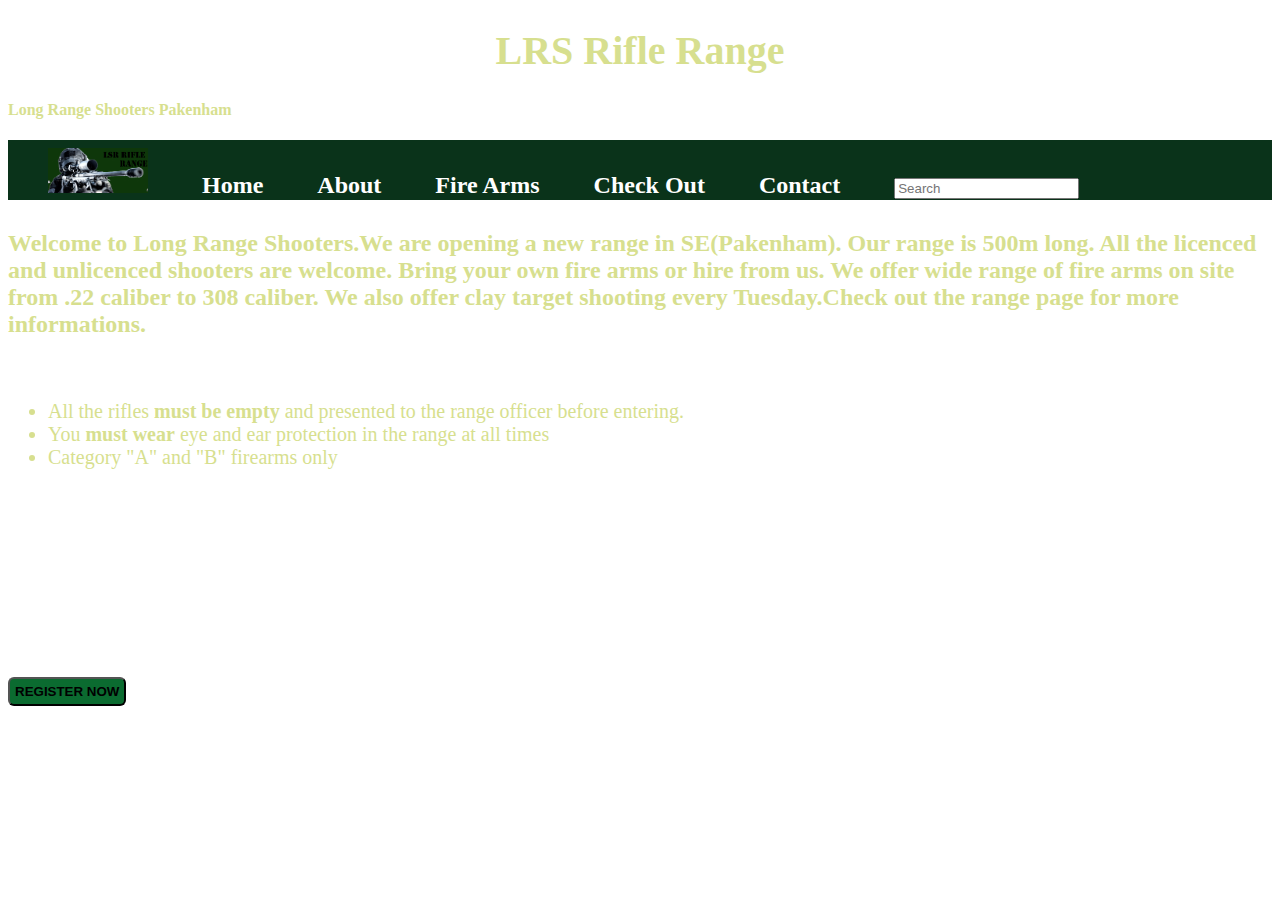
==== index.html @ fd81751f "adding index" ====
<!DOCTYPE html>
<html lang="en">
    <title>LSR Rifle Range</title>
    <link rel="stylesheet" href="css/my.css">
<body class="main">

    <header><h1>LRS Rifle Range</h1></header>
        
    <p><h4 class="Adress" >Long Range Shooters Pakenham</h4></p>
        
    <nav>
        <ul>
            <li> <a href="index.html"><img src="img/LOGO.png"alt="Home logo" width="100px"></a></li>
                <li><a href="index.html">Home</a></li>
                <li><a href="about.html">About</a></li>
                <li><a href="fire arms.html">Fire Arms</a></li>
                <li><a href="checkout.html">Check Out</a></li>
                <li><a href="contact.html">Contact</a></li>
                <li><input type="text" placeholder="Search"></li>
        </ul>
    </nav>
<p>
    <h2>
        Welcome to Long Range Shooters.We are opening a new range in SE(Pakenham). Our range is 500m long. All the licenced and unlicenced shooters are welcome.
        Bring your own fire arms or hire from us. We offer wide range of fire arms on site from .22 caliber to 308 caliber.
    We also offer clay target shooting every Tuesday.Check out the range page for more informations. </h2>
</p>

<P><h3 class="Rules"> Ruels And Regulations</h3></P>
<ul class="rules-list">
    <li>All the rifles <strong> must be empty</strong> and presented to the range officer before entering.</li>
    <li>You<strong> must wear</strong> eye and ear protection in the range at all times</li>
    <li> Category "A" and "B" firearms only</li>
</ul>

<div class="Member">
<p class="Membership">
        Become a Member</p>
  <a href="contact.html"><button class="Register">REGISTER NOW</button></a> 
</div>

    </body>
</html>
---- css/my.css ----
/*CSS for my demonstration project*/

header{
    color: rgb(215, 223, 143);
    text-align: center;
    font-family: 'Times New Roman', Times, serif;
    font-size: 20px;
}
h2{
    margin-top: 30px;
    color: rgb(215, 223, 143);
}
.Adress{
   color: rgb(215, 223, 143);
   justify-content: left;}

nav{
    background-color: #0a331a ;
    height: 35px;
    padding-bottom: 25px;
 }

 nav ul {
    list-style: none; 
    padding-top: 8px; 
 }
 nav li {
    display: inline;
 }
 nav a {
    text-decoration: none;
    color: white;
    font-size: 1.5em;
    font-weight: bold;
    margin-right: 50px;
 }

   .main{
    background-image: url("Rifle.jpg");
    background-size:cover; }

    .Firearms{
      background-color: black;
    }
   .Rules{
      font-weight: bolder;
      color: white;
   }
  .rules-list{
   color: rgb(215, 223, 143);
   font-size: 20px;
  }
  .Merch,
  .Firearm-collection{
   color: rgb(215, 223, 143);
   font-size: 25px;
   text-align: center;
   margin-top: 40px;
  }
   .reminton,
   .Ruger,
   .Browning{
      width: 400px;
      display: inline-block;
      margin-left: 35px;
   }
   
   .Discription{
      color: white;
      font-weight: bolder;
   }
   
   .Clay-shooting,
   .reminton-22{
      width: 300px;
      display: inline-block;
      margin-left: 230px;
      margin-top: 50px;
}

.Register{
   color: black;
   font-weight: bolder;
   background-color: #0b6b30;
   padding-top: 5px;
   padding-bottom: 5px;
   padding-left: 5px;
   padding-right: 5px;
   border-radius: 6px;
   cursor: pointer;
}

.Member{
   margin-top: 155px;
}
.Membership{
   color: white;
   font-size: 25px;
   font-weight: bolder;
}

table,th,td{
   border:1px solid rgb(215, 223, 143);
   width: 500px;
   margin-top: 50px;
   color: white;
   font-weight: bolder;
}

td{
   height: 100px;
   vertical-align: middle;
}
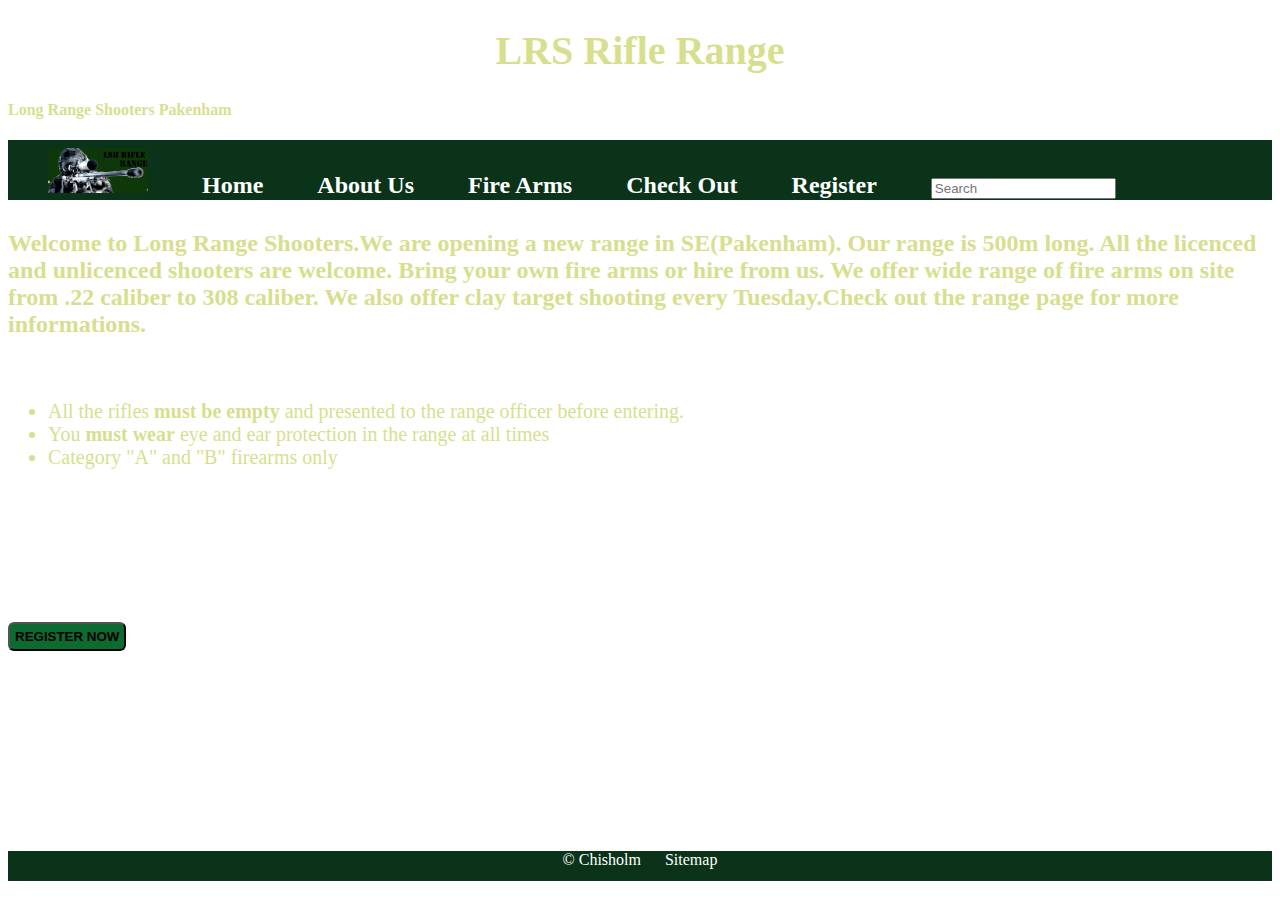
==== commit e04bd0f5: "Add files via upload" ====
--- a/index.html
+++ b/index.html
@@ -12,10 +12,10 @@
         <ul>
             <li> <a href="index.html"><img src="img/LOGO.png"alt="Home logo" width="100px"></a></li>
                 <li><a href="index.html">Home</a></li>
-                <li><a href="about.html">About</a></li>
+                <li><a href="about.html">About Us</a></li>
                 <li><a href="fire arms.html">Fire Arms</a></li>
                 <li><a href="checkout.html">Check Out</a></li>
-                <li><a href="contact.html">Contact</a></li>
+                <li><a href="register.html">Register</a></li>
                 <li><input type="text" placeholder="Search"></li>
         </ul>
     </nav>
@@ -36,8 +36,14 @@
 <div class="Member">
 <p class="Membership">
         Become a Member</p>
-  <a href="contact.html"><button class="Register">REGISTER NOW</button></a> 
+  <a href="register.html"><button class="Register">REGISTER NOW</button></a> 
 </div>
 
+<footer>
+    <p>
+        &copy; Chisholm
+        <a href="sitemap.html">Sitemap</a>
+    </p>
+</footer>
     </body>
 </html>
--- a/css/my.css
+++ b/css/my.css
@@ -35,8 +35,21 @@
     margin-right: 50px;
  }
 
+ footer {
+   margin-top: 200px;
+   clear: both;
+   background-color: #0a331a ;
+   color: white;
+   height: 30px;
+   text-align: center;
+}
+footer a {
+   text-decoration: none;
+   color: white;
+   margin-left: 20px;
+}
    .main{
-    background-image: url("Rifle.jpg");
+    background-image:url('../img/Rifle.jpg');
     background-size:cover; }
 
     .Firearms{
@@ -62,7 +75,7 @@
    .Browning{
       width: 400px;
       display: inline-block;
-      margin-left: 35px;
+      margin-left: 100px;
    }
    
    .Discription{
@@ -74,7 +87,7 @@
    .reminton-22{
       width: 300px;
       display: inline-block;
-      margin-left: 230px;
+      margin-left: 100px;
       margin-top: 50px;
 }
 
@@ -91,7 +104,7 @@
 }
 
 .Member{
-   margin-top: 155px;
+   margin-top: 100px;
 }
 .Membership{
    color: white;
@@ -110,4 +123,58 @@
 td{
    height: 100px;
    vertical-align: middle;
+}
+.image_right{
+   float: right;
+   margin-left: 10px;
+   margin-bottom: 10px;
+
+}
+.image_left{
+   float: left;
+   margin-left: 10px;
+   margin-bottom: 10px;
+}
+img.Item{
+   transition: transform 0.25s ease;
+}
+
+img:hover.Item{
+   -webkit-transform: scale(2);
+   transform: scale(5) translateX(50%);
+}
+.submit{
+   border: none;
+   border-radius: 3px;
+   background-color: #0a331a;
+}
+
+.street,
+.post-code,
+.s-number,
+.suburb,
+.last-name,
+.name{
+   display: inline-block;
+
+}
+
+.name-gender,
+.location{
+   margin-top: 20px;
+}
+.log-register{
+   color: white;
+}
+
+.table{
+display: inline-block;
+}
+
+.dis{
+   display: inline-block;
+   margin-left: 40px;
+   width: 400px;
+   vertical-align: top;
+   margin-top: 20px;
 }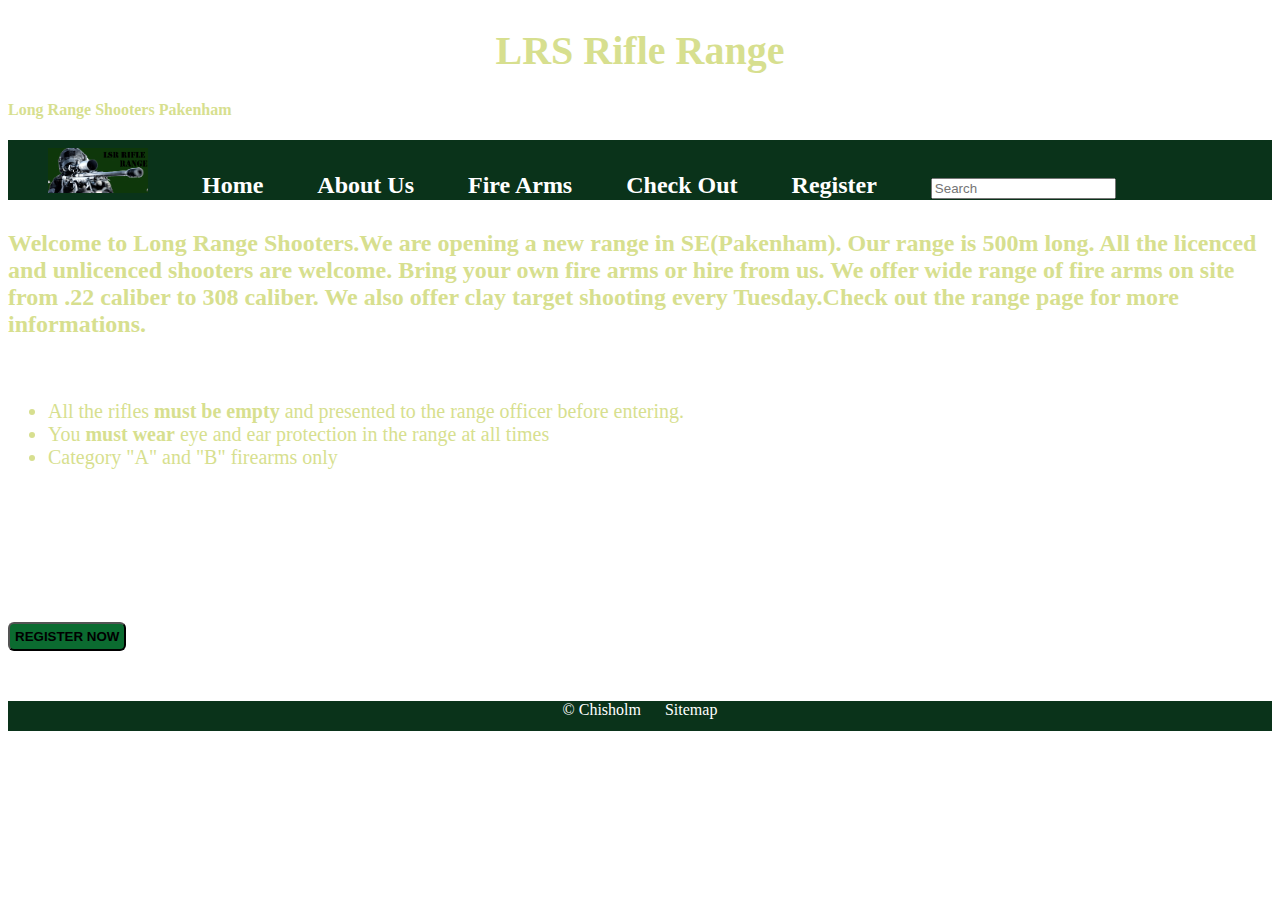
==== commit fcf64c94: "Final" ====
--- a/index.html
+++ b/index.html
@@ -2,7 +2,7 @@
 <html lang="en">
     <title>LSR Rifle Range</title>
     <link rel="stylesheet" href="css/my.css">
-<body class="main">
+<body class="index">
 
     <header><h1>LRS Rifle Range</h1></header>
         
--- a/css/my.css
+++ b/css/my.css
@@ -36,7 +36,7 @@
  }
 
  footer {
-   margin-top: 200px;
+   margin-top: 50px;
    clear: both;
    background-color: #0a331a ;
    color: white;
@@ -48,9 +48,14 @@
    color: white;
    margin-left: 20px;
 }
-   .main{
-    background-image:url('../img/Rifle.jpg');
-    background-size:cover; }
+   
+   .index,
+   .about,
+   .checkout,
+   .register{
+      background-image: url("../img/Rifle.jpg");
+      background-size: cover;
+   }
 
     .Firearms{
       background-color: black;
@@ -165,6 +170,7 @@
 }
 .log-register{
    color: white;
+   margin-left: 5px;
 }
 
 .table{
@@ -177,4 +183,16 @@
    width: 400px;
    vertical-align: top;
    margin-top: 20px;
+}
+
+.Reset,
+.input-b{
+   background-color: #0a331a;
+   width: 100px;
+   cursor: pointer;
+   color: rgb(215, 223, 143);
+   font-weight: bolder;
+}
+.input-reset{
+   margin-top: 50px;
 }